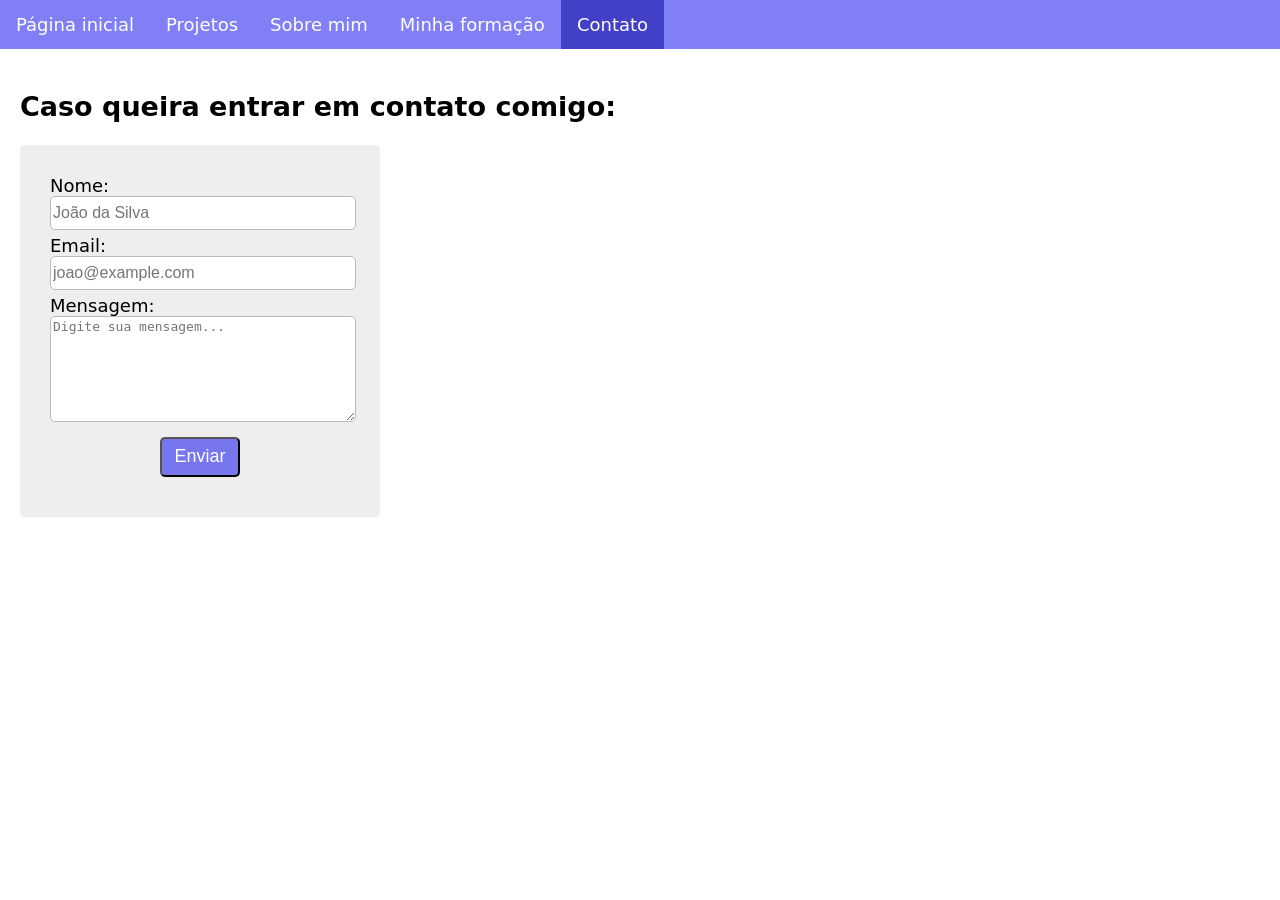
==== contato.html @ 71e9a4f0 "Novas paǵinas" ====
<!DOCTYPE html>
<html lang="en">
    <head>
        <meta charset="UTF-8">
        <meta name="viewport" content="width=device-width, initial-scale=1.0">
        <title>Contato</title>
        <link rel="stylesheet" href="./style.css">
    </head>
    <body>
        <nav>
            <ul>
                <li>
                    <a href="index.html">Página inicial</a>
                </li>
                <li>
                    <a href="projetos.html">Projetos</a>
                </li>
                <li>
                    <a href="sobre_mim.html">Sobre mim</a>
                </li>
                <li>
                    <a href="minha_formacao.html">Minha formação</a>
                </li>
                <li class="active">
                    <a href="contato.html">Contato</a>
                </li>
            </ul>
        </nav>
        <section class="content">
            <h1>Caso queira entrar em contato comigo:</h1>
            <form action="" method="post">
                <div class="input-container">
                    <label for="nome-input">Nome:</label>
                    <input id="nome-input" type="text" name="nome" maxlength="50" placeholder="João da Silva" required>
                </div>
                <div class="input-container">
                    <label for="email-input">Email:</label>
                    <input id="email-input" type="email" name="email" maxlength="50" placeholder="joao@example.com" required>
                </div>
                <div class="input-container">
                    <label for="mensagem-input">Mensagem:</label>
                    <textarea id="mensagem-input" name="mensagem" maxlength="200" placeholder="Digite sua mensagem..." required></textarea>
                </div>
                <div class="button-container">
                    <button>Enviar</button>
                </div>
            </form>
        </section>
    </body>
</html>
---- style.css ----
:root {
    --background-color-primaria: hsla(241, 100%, 46%, 0.5);
    --background-color-hover-primaria: hsla(241, 100%, 46%, 0.315);
}

body {
    margin: 0;
    font-family: system-ui;
    font-size: 18px;
}

nav ul {
    list-style-type: none;
    margin: 0;
    padding: 0;
    overflow: hidden;
    background-color: var(--background-color-primaria);

    & li {
        float: left;

        & a {
            /* Suaviza a transição de cor */
            transition: background-color 0.3s;
            display: block;
            color: white;
            text-align: center;
            padding: 14px 16px;
            text-decoration: none;
        }

        & a:hover {
            border: 1px solid red;
        }
    }
    li.active {
        background-color: hsla(241, 96%, 31%, 0.5);
    }
}







.content {
    padding: 20px;

    form {
        background-color: #eee;
        max-width: 300px;
        border-radius: 5px;
        padding: 30px;


        input, textarea {
            width: 100%;
            height: 30px;
            border: 1px solid #bbb;
            border-radius: 5px;
            font-size: medium;
            margin-bottom: 5px;
        }

        textarea {
            height: 100px;
        }

        .input-container {
            display: flex;
            flex-direction: column;
        }

        .button-container {
            display: flex;
            justify-content: center;
            margin: 10px 0;
            button {
                width: 80px;
                height: 40px;
                background-color: var(--background-color-primaria);
                color: white;
                font-size: large;
                border-radius: 5px;
            }
        }

    }
}

.container {
    display: flex;
    flex-wrap: wrap;
    gap: 20px;
}

.card {
    background-color: hsla(241, 100%, 46%, 0.075);
    max-width: 500px;
    min-width: 300px;
    border-radius: 15px;
    padding: 10px;
    border: 2px solid hsla(241, 100%, 46%, 0.07);
    box-shadow: 2px 2px 2px 2px hsla(241, 100%, 46%, 0.151);
}

.card h4 {
    text-align: center;
    font-size: 18px;
}

.card hr {
    color: hsla(241, 100%, 46%, 0.1)
}

.summary-container {
    display: flex;
    gap: 20px;
    flex-wrap: wrap;
    justify-content: start;
    
    a {
        width: 200px;
        padding: 15px;
        background: linear-gradient(hsl(224, 28%, 92%), rgb(207, 217, 248));
        border-radius: 15px;
        font-size: 20px;
        text-align: center;
    }
}

@media (max-width: 600px) {
    .summary-container {
        justify-content: space-around;
    }
}

hr {
    border: 1px solid #eee;
}
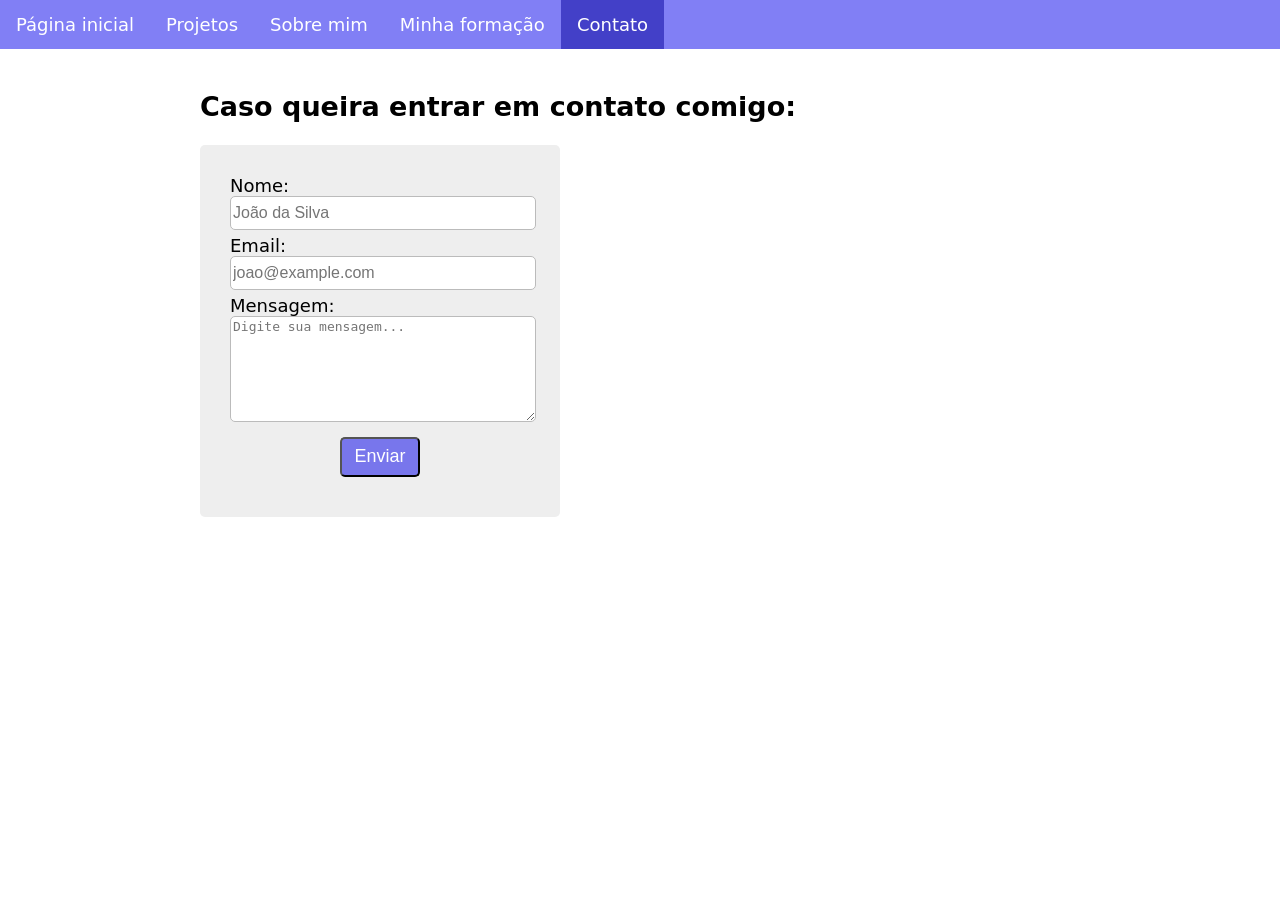
==== commit 4c13c468: "Melhoria do link de style" ====
--- a/contato.html
+++ b/contato.html
@@ -1,10 +1,11 @@
 <!DOCTYPE html>
-<html lang="en">
+<html lang="pt">
     <head>
         <meta charset="UTF-8">
         <meta name="viewport" content="width=device-width, initial-scale=1.0">
         <title>Contato</title>
-        <link rel="stylesheet" href="./style.css">
+        <link rel="stylesheet" href="style.css">
+        <script src="main.js"></script>
     </head>
     <body>
         <nav>
@@ -42,7 +43,7 @@
                     <textarea id="mensagem-input" name="mensagem" maxlength="200" placeholder="Digite sua mensagem..." required></textarea>
                 </div>
                 <div class="button-container">
-                    <button>Enviar</button>
+                    <button type="button" onclick="fakeSubmission()">Enviar</button>
                 </div>
             </form>
         </section>
--- a/style.css
+++ b/style.css
@@ -1,6 +1,5 @@
 :root {
-    --background-color-primaria: hsla(241, 100%, 46%, 0.5);
-    --background-color-hover-primaria: hsla(241, 100%, 46%, 0.315);
+    --background-color-primary: hsla(241, 100%, 46%, 0.5);
 }
 
 body {
@@ -14,12 +13,13 @@
     margin: 0;
     padding: 0;
     overflow: hidden;
-    background-color: var(--background-color-primaria);
+    background-color: var(--background-color-primary);
 
-    & li {
+    li {
+        /* Em telas maiores, as opções do menu ficarão lado a lado */
         float: left;
 
-        & a {
+        a {
             /* Suaviza a transição de cor */
             transition: background-color 0.3s;
             display: block;
@@ -29,23 +29,25 @@
             text-decoration: none;
         }
 
-        & a:hover {
-            border: 1px solid red;
+        a:hover {
+            background-color: hsla(241, 100%, 46%, 0.315);
         }
     }
+
     li.active {
         background-color: hsla(241, 96%, 31%, 0.5);
     }
+
+    /* Em telas pequenas, as opções do menu ficarão empilhadas */
+    @media (max-width: 600px) {
+        li {
+            float: none;
+        }
+    }
 }
 
-
-
-
-
-
-
 .content {
-    padding: 20px;
+    padding: 20px 200px;
 
     form {
         background-color: #eee;
@@ -76,13 +78,15 @@
             display: flex;
             justify-content: center;
             margin: 10px 0;
+
             button {
                 width: 80px;
                 height: 40px;
-                background-color: var(--background-color-primaria);
+                background-color: var(--background-color-primary);
                 color: white;
                 font-size: large;
                 border-radius: 5px;
+                cursor: pointer;
             }
         }
 
@@ -93,26 +97,23 @@
     display: flex;
     flex-wrap: wrap;
     gap: 20px;
+
+    .card {
+        background-color: hsla(241, 100%, 46%, 0.075);
+        max-width: 400px;
+        min-width: 300px;
+        border-radius: 15px;
+        padding: 10px;
+        border: 2px solid hsla(241, 100%, 46%, 0.07);
+        box-shadow: 2px 2px 2px 2px hsla(241, 100%, 46%, 0.151);
+
+        h4 {
+            text-align: center;
+            font-size: 18px;
+        }
+    }
 }
 
-.card {
-    background-color: hsla(241, 100%, 46%, 0.075);
-    max-width: 500px;
-    min-width: 300px;
-    border-radius: 15px;
-    padding: 10px;
-    border: 2px solid hsla(241, 100%, 46%, 0.07);
-    box-shadow: 2px 2px 2px 2px hsla(241, 100%, 46%, 0.151);
-}
-
-.card h4 {
-    text-align: center;
-    font-size: 18px;
-}
-
-.card hr {
-    color: hsla(241, 100%, 46%, 0.1)
-}
 
 .summary-container {
     display: flex;
@@ -136,6 +137,16 @@
     }
 }
 
+@media (max-width: 900px) {
+    .content {
+        padding: 20px;
+    }
+
+    .container {
+        justify-content: center;
+    }
+}
+
 hr {
     border: 1px solid #eee;
 }
